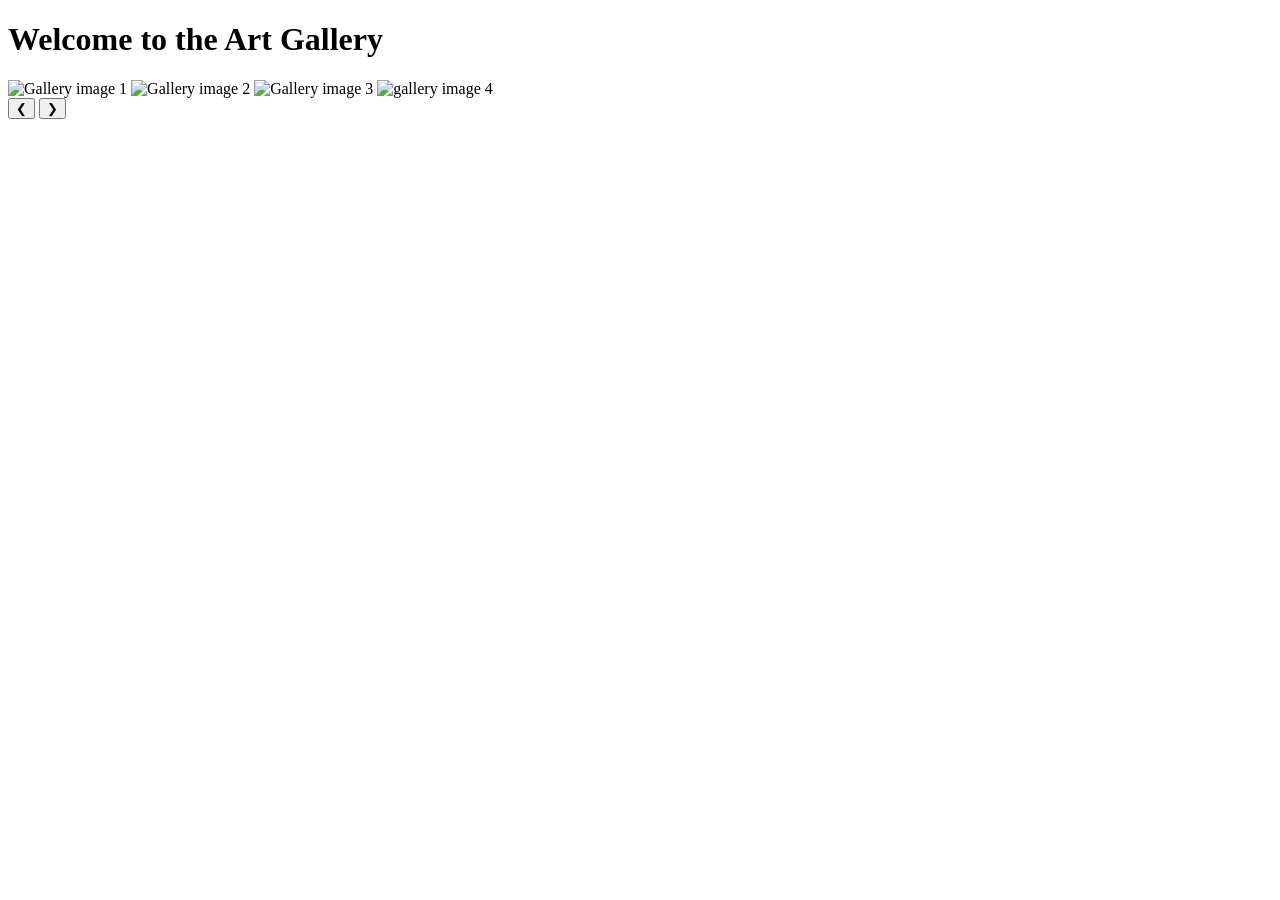
==== index.html @ 365a1d35 "Merge 90919ebc93b58b4a683ce3b7fab962b10954252f into 1be8cd0f591e8c83cc3abe0aeb5a6d246c6e642a" ====
<!DOCTYPE html>
<html lang="en">
<head>
  <meta charset="UTF-8">
  <meta name="viewport" content="width=device-width, initial-scale=1.0">
  <title>Sliding Image Gallery</title>
  <link rel="stylesheet" href="index.css">
</head>

<h1> Welcome to the Art Gallery </h1>

<body>

  <div class="slider-container">
    <div class="slider-track" id="track">
      <img src="images/eytan1.jpg" alt="Gallery image 1">
      <img src="images/eytan2.jpg" alt="Gallery image 2">
      <img src="images/eytan3.jpg" alt="Gallery image 3">
      <img src="images/eytan4.jpg" alt="gallery image 4">
      
    </div>
    
    <button class="btn prev" onclick="moveSlide(-1)">&#10094;</button>
    <button class="btn next" onclick="moveSlide(1)">&#10095;</button>
  </div>

  <script src="index.js"></script>
</body>
</html>
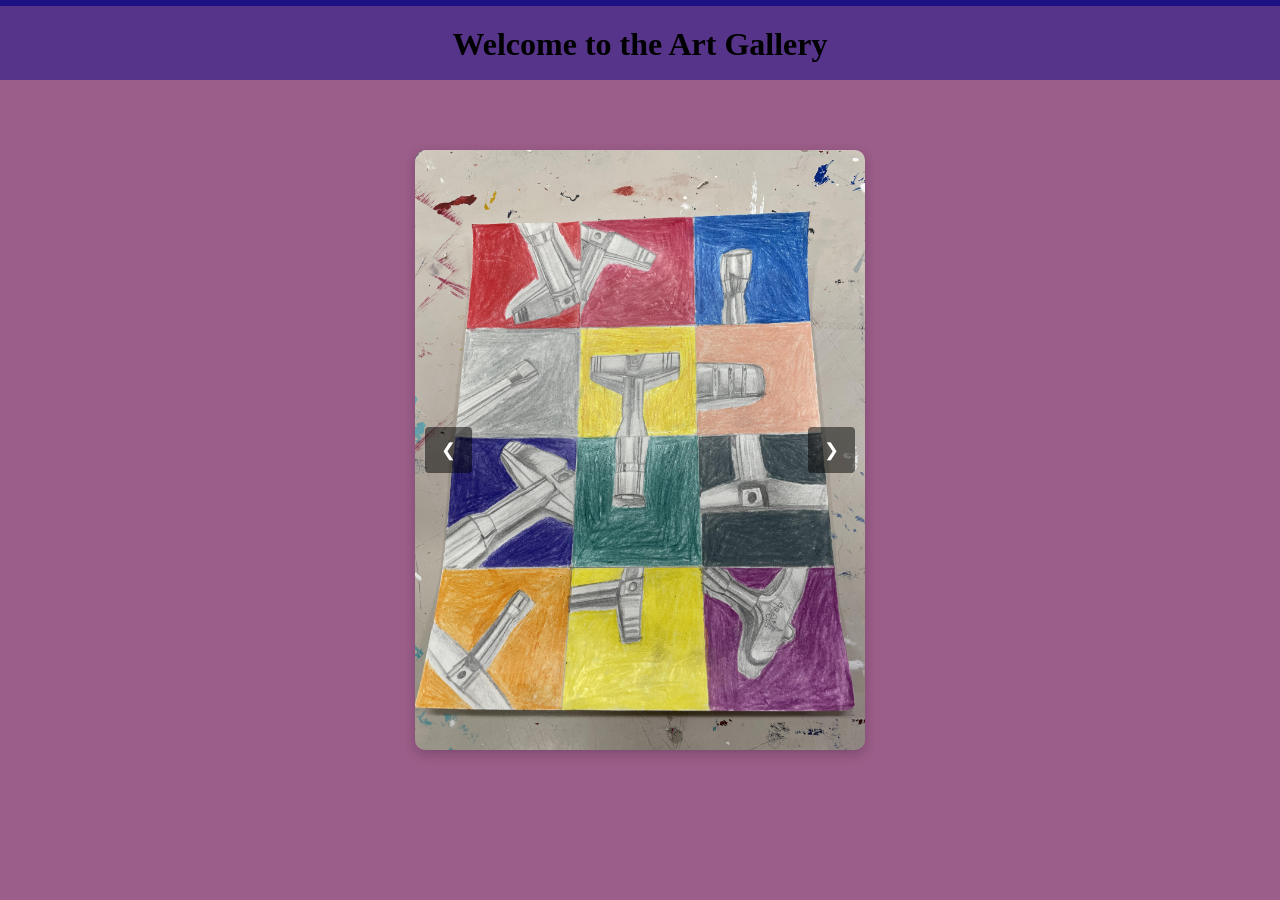
==== commit c01805d4: "Merge 0c65dc231d6fe827bfa21da2ba598f088ded504f into 1be8cd0f591e8c83cc3abe0aeb5a6d246c6e642a" ====
--- a/index.html
+++ b/index.html
@@ -26,4 +26,4 @@
 
   <script src="index.js"></script>
 </body>
-</html>
+</html>
--- a/index.css
+++ b/index.css
@@ -0,0 +1,74 @@
+* {
+  box-sizing: border-box;
+  margin: 0;
+  padding: 0;
+}
+
+body {
+  display: flex;
+  justify-content: center;
+  align-items: center;
+  min-height: 100vh;
+  background-color: #9b5d89;
+}
+
+.slider-container {
+  position:fixed;
+  width: 450px;
+  height: 600px;
+  overflow: hidden;
+  border-radius: 10px;
+  box-shadow: 0 4px 12px rgba(0, 0, 0, 0.2);
+}
+
+.slider-track {
+  display:flex;
+  width:450px;
+  height: 600px;
+  transition: transform 0.5s ease-in-out;
+}
+
+.slider-track img {
+    display: block;
+  width: 450px;
+  height: 600px;
+  
+}
+
+.btn {
+  position: absolute;
+  top: 50%;
+  transform: translateY(-50%);
+  background-color: rgba(0, 0, 0, 0.5);
+  color: white;
+  border: none;
+  padding: 12px 16px;
+  cursor: pointer;
+  font-size: 18px;
+  border-radius: 4px;
+}
+
+.btn:hover {
+  background-color: rgba(0, 0, 0, 0.8);
+}
+
+.prev {
+  left: 10px;
+}
+
+.next {
+  right: 10px;
+}
+
+h1 { text-align: center;
+     background: #56348a;
+    padding: 20px;
+    border-top: 6px solid #1d1184;
+    flex: 2;
+     position: absolute;
+  top: 0;
+  left: 0;
+  width: 100%;
+  height: 80px;
+}
+
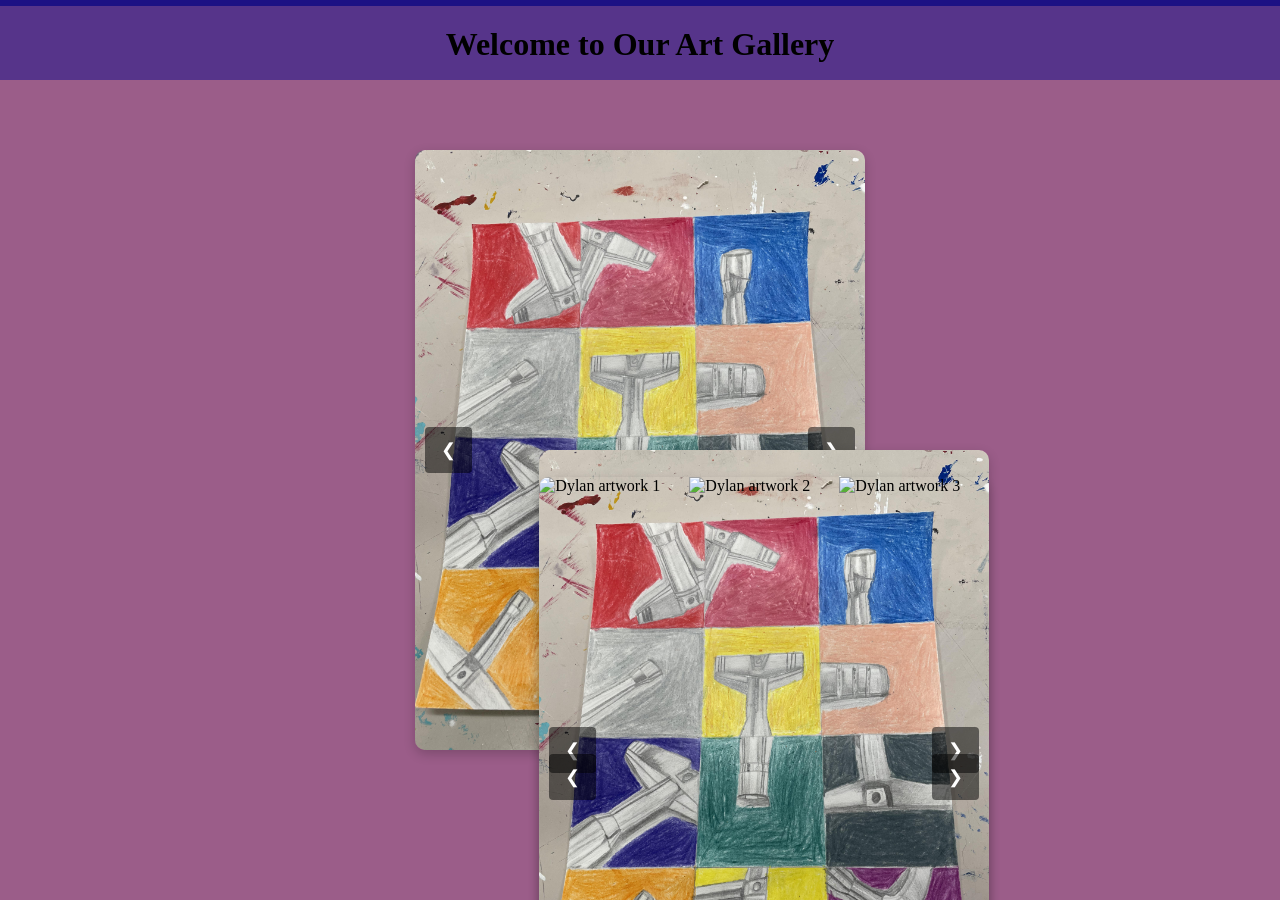
==== commit 4ca53e08: "Merge pull request #2 from DylanGao7891/patch-1 Revise index.html for sliding image gallery" ====
--- a/index.html
+++ b/index.html
@@ -25,5 +25,60 @@
   </div>
 
   <script src="index.js"></script>
+
+<!DOCTYPE html>
+<html lang="en">
+<head>
+<meta charset="UTF-8">
+<meta name="viewport" content="width=device-width, initial-scale=1.0">
+<title>Our Art Gallery</title>
+<link rel="stylesheet" href="index.css">
+</head>
+<body>
+
+<h1>Welcome to Our Art Gallery</h1>
+
+<div class="gallery">
+
+<section class="artist-section">
+<h2>Eytan's Art Gallery</h2>
+
+<div class="slider-container">
+<div class="slider-track" id="eytan-track">
+
+<img src="images/eytan1.jpg" alt="Eytan artwork 1">
+<img src="images/eytan2.jpg" alt="Eytan artwork 2">
+<img src="images/eytan3.jpg" alt="Eytan artwork 3">
+<img src="images/eytan4.jpg" alt="Eytan artwork 4">
+
+</div>
+
+<button class="btn prev" onclick="moveSlide('eytan', -1)">&#10094;</button>
+<button class="btn next" onclick="moveSlide('eytan', 1)">&#10095;</button>
+</div>
+
+</section>
+
+<section class="artist-section">
+<h2>Dylan's Art Gallery</h2>
+
+<div class="slider-container">
+<div class="slider-track" id="dylan-track">
+
+<img src="images/dylan1.jpg" alt="Dylan artwork 1">
+<img src="images/dylan2.jpg" alt="Dylan artwork 2">
+<img src="images/dylan3.jpg" alt="Dylan artwork 3">
+
+</div>
+
+<button class="btn prev" onclick="moveSlide('dylan', -1)">&#10094;</button>
+<button class="btn next" onclick="moveSlide('dylan', 1)">&#10095;</button>
+</div>
+
+</section>
+
+</div>
+
+<script src="index.js"></script>
 </body>
-</html>+</html>
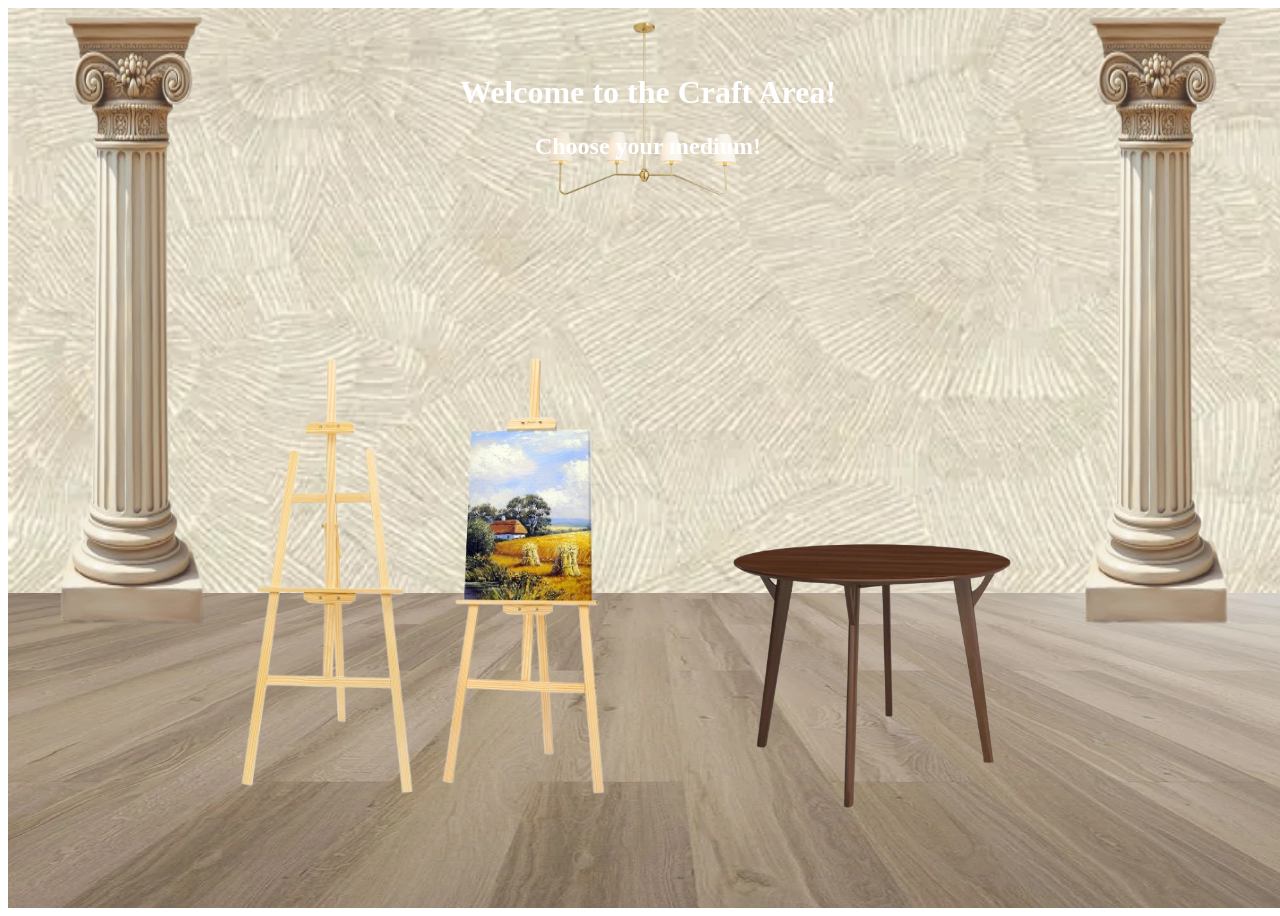
==== commit c9fbe118: "main" ====
--- a/index.html
+++ b/index.html
@@ -1,84 +1,58 @@
 <!DOCTYPE html>
 <html lang="en">
 <head>
-  <meta charset="UTF-8">
-  <meta name="viewport" content="width=device-width, initial-scale=1.0">
-  <title>Sliding Image Gallery</title>
-  <link rel="stylesheet" href="index.css">
-</head>
-
-<h1> Welcome to the Art Gallery </h1>
-
-<body>
-
-  <div class="slider-container">
-    <div class="slider-track" id="track">
-      <img src="images/eytan1.jpg" alt="Gallery image 1">
-      <img src="images/eytan2.jpg" alt="Gallery image 2">
-      <img src="images/eytan3.jpg" alt="Gallery image 3">
-      <img src="images/eytan4.jpg" alt="gallery image 4">
-      
-    </div>
-    
-    <button class="btn prev" onclick="moveSlide(-1)">&#10094;</button>
-    <button class="btn next" onclick="moveSlide(1)">&#10095;</button>
-  </div>
-
-  <script src="index.js"></script>
-
-<!DOCTYPE html>
-<html lang="en">
-<head>
-<meta charset="UTF-8">
-<meta name="viewport" content="width=device-width, initial-scale=1.0">
-<title>Our Art Gallery</title>
-<link rel="stylesheet" href="index.css">
+    <meta charset="UTF-8">
+    <meta name="viewport" content="width=device-width, initial-scale=1.0">
+    <title>Create your own art</title>
+    <link rel="stylesheet" href="index.css">
+      <script src="https://code.jquery.com/jquery-3.7.1.min.js"></script>
+    <script src="index.js" defer></script>
 </head>
 <body>
 
-<h1>Welcome to Our Art Gallery</h1>
+    <!-- environment -->
 
-<div class="gallery">
+    <div id="scene">
 
-<section class="artist-section">
-<h2>Eytan's Art Gallery</h2>
+        <img id="background" src="DIY/images/wallpaper.webp">
 
-<div class="slider-container">
-<div class="slider-track" id="eytan-track">
+        <img id="floor" src="DIY/images/floor.png">
 
-<img src="images/eytan1.jpg" alt="Eytan artwork 1">
-<img src="images/eytan2.jpg" alt="Eytan artwork 2">
-<img src="images/eytan3.jpg" alt="Eytan artwork 3">
-<img src="images/eytan4.jpg" alt="Eytan artwork 4">
+        <img id="light" src="DIY/images/light1.png">
 
-</div>
+        <-- interactive objects -->
 
-<button class="btn prev" onclick="moveSlide('eytan', -1)">&#10094;</button>
-<button class="btn next" onclick="moveSlide('eytan', 1)">&#10095;</button>
-</div>
+<img id="pillar" src="DIY/images/pillar.png">
 
-</section>
+<img id="pillar2" src="DIY/images/pillar2.png">
 
-<section class="artist-section">
-<h2>Dylan's Art Gallery</h2>
+<img id="easel" src="DIY/images/easel.png">
 
-<div class="slider-container">
-<div class="slider-track" id="dylan-track">
+<a href="gallery/gallery.html">
+    <img id="easel.2" src="DIY/images/easel 2.png">
+</a>
 
-<img src="images/dylan1.jpg" alt="Dylan artwork 1">
-<img src="images/dylan2.jpg" alt="Dylan artwork 2">
-<img src="images/dylan3.jpg" alt="Dylan artwork 3">
+<img id="table" src="DIY/images/table.png">
 
-</div>
+<!-- darkness overlay -->
 
-<button class="btn prev" onclick="moveSlide('dylan', -1)">&#10094;</button>
-<button class="btn next" onclick="moveSlide('dylan', 1)">&#10095;</button>
-</div>
+<div id="darkness"></div>
 
-</section>
+        <!-- hover text -->
 
-</div>
+        <p id="hover-text"></p>
 
-<script src="index.js"></script>
+        <!-- opening dialogue -->
+
+        <div id="introduction">
+
+            <h1 id="welcome">Welcome to the Craft Area!</h1>
+
+            <h2>Choose your medium!</h2>
+
+        </div>
+
+        <div id="environment-output"></div>
+
 </body>
-</html>
+</html>
--- a/index.css
+++ b/index.css
@@ -1,74 +1,114 @@
-* {
-  box-sizing: border-box;
-  margin: 0;
-  padding: 0;
+/* main scene */
+#scene {
+    position: relative;
+    width: 100vw;
+    height: 100vh;
+    overflow: hidden;
 }
 
-body {
-  display: flex;
-  justify-content: center;
-  align-items: center;
-  min-height: 100vh;
-  background-color: #9b5d89;
+/* background */
+#background {
+    position: absolute;
+    width: 100%;
+    height: 100%;
+    object-fit: cover;
+    z-index: 0;
 }
 
-.slider-container {
-  position:fixed;
-  width: 450px;
-  height: 600px;
-  overflow: hidden;
-  border-radius: 10px;
-  box-shadow: 0 4px 12px rgba(0, 0, 0, 0.2);
+/* floor */
+#floor {
+    position: absolute;
+    bottom: 0;
+    left: 0;
+    width: 100%;
+    height: 35%;
+    z-index: 1;
 }
 
-.slider-track {
-  display:flex;
-  width:450px;
-  height: 600px;
-  transition: transform 0.5s ease-in-out;
+/* light */
+#light {
+    position: absolute;
+    bottom: 10;
+    left: 42%;
+    width: 15%;
+    z-index: 3;
 }
 
-.slider-track img {
-    display: block;
-  width: 450px;
-  height: 600px;
-  
+/* left pillar */
+#pillar {
+    position: absolute;
+    bottom: 25%;
+    left: -10%;
+    width: 40%;
+    height: 85%;
+    z-index: 2;
 }
 
-.btn {
-  position: absolute;
-  top: 50%;
-  transform: translateY(-50%);
-  background-color: rgba(0, 0, 0, 0.5);
-  color: white;
-  border: none;
-  padding: 12px 16px;
-  cursor: pointer;
-  font-size: 18px;
-  border-radius: 4px;
+/* right pillar */
+#pillar2 {
+    position: absolute;
+    bottom: 25%;
+    left: 70%;
+    width: 40%;
+    height: 85%;
+    z-index: 2;
 }
 
-.btn:hover {
-  background-color: rgba(0, 0, 0, 0.8);
+/* first easel - left side */
+#easel {
+    position: absolute;
+    bottom: 12%;
+    left: 15%;
+    width: 35%;
+    z-index: 3;
 }
 
-.prev {
-  left: 10px;
+/* second easel - center left */
+#easel2 {
+    position: absolute;
+    bottom: 14%;
+    left: 23%;
+    width: 22%;
+    z-index: 3;
 }
 
-.next {
-  right: 10px;
+/* table - right side */
+#table {
+    position: absolute;
+    bottom: 8%;
+    right: 20%;
+    width: 25%;
+    z-index: 3;
 }
 
-h1 { text-align: center;
-     background: #56348a;
-    padding: 20px;
-    border-top: 6px solid #1d1184;
-    flex: 2;
-     position: absolute;
-  top: 0;
-  left: 0;
-  width: 100%;
-  height: 80px;
+/*darkness overlay*/
+#darkness {
+    position: absolute;
+    inset: 0;
+    background: rgba(0, 0, 0, 0.7);
+    pointer-events: none;
+    z-index: 4;
+    display: none;
 }
 
+/* introduction text */
+#introduction {
+    position: absolute;
+    top: 5%;
+    left: 50%;
+    transform: translateX(-50%);
+    text-align: center;
+    color: white;
+    z-index: 5;
+}
+
+/* hover text */
+#hover-text {
+    position: absolute;
+    bottom: 5%;
+    left: 50%;
+    transform: translateX(-50%);
+    color: white;
+    font-size: 22px;
+    z-index: 6;
+}
